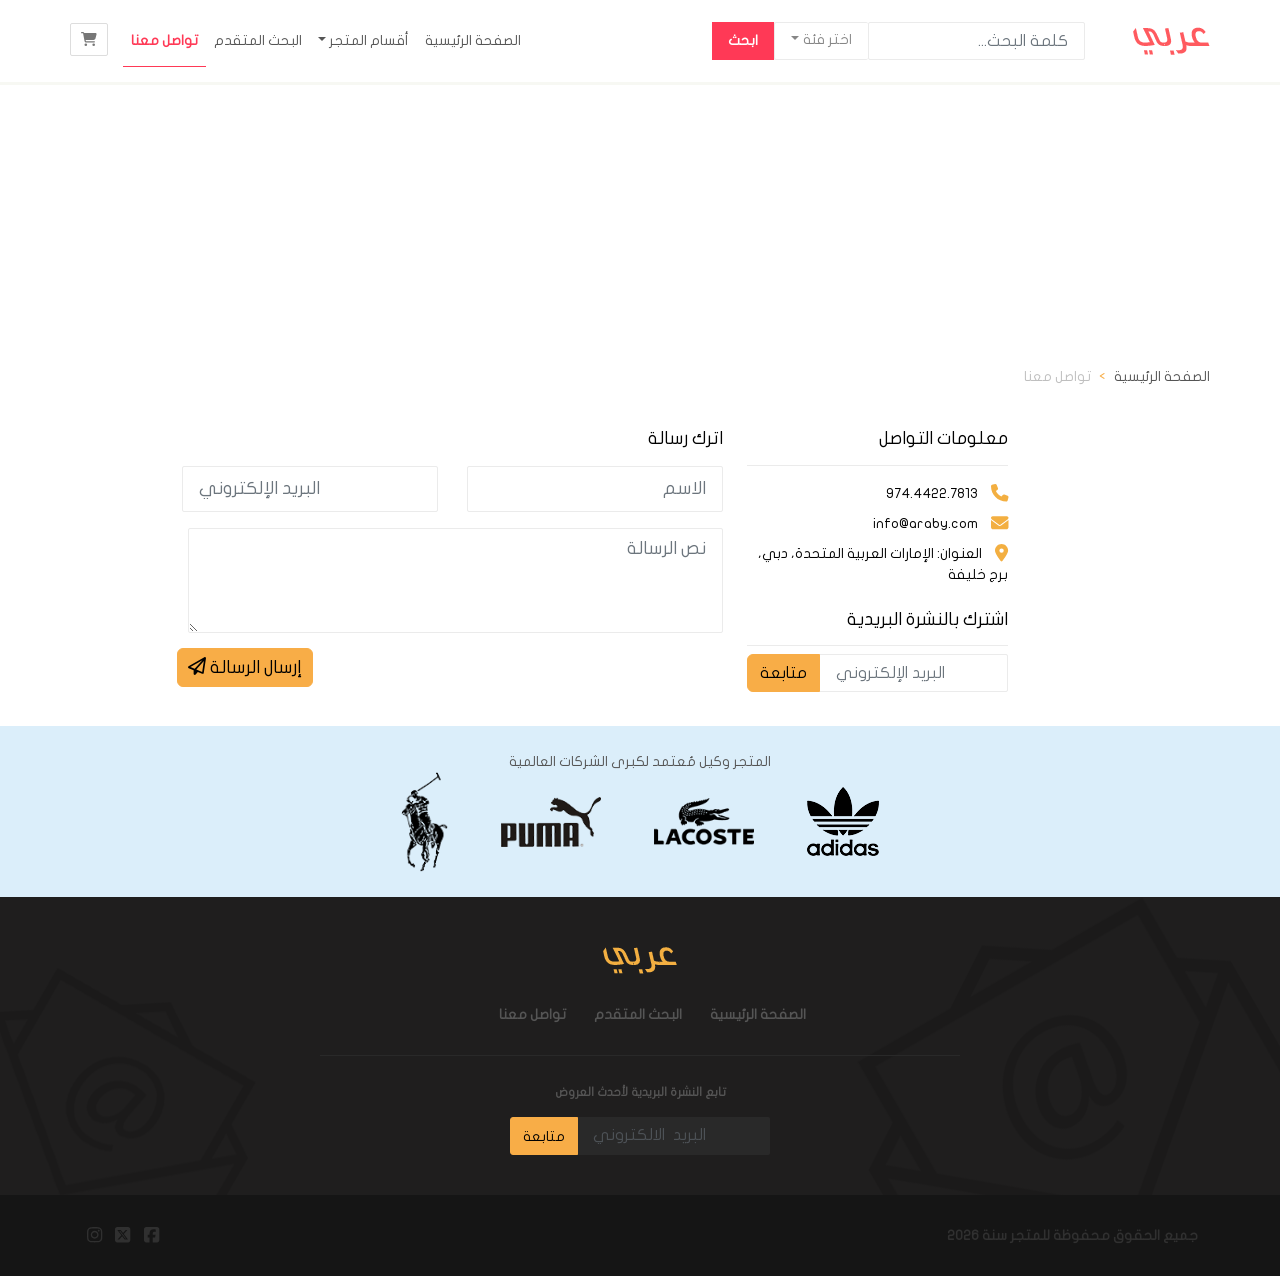
==== contact.html @ f73fb069 "first commit" ====
<!DOCTYPE html> <html lang="ar" dir="rtl"> <head> <meta charset="UTF-8"/> <meta http-equiv="X-UA-Compatible" content="IE=edge"/> <meta name="viewport" content="width=device-width,initial-scale=1"/> <title>متجر عربي</title> <script defer src="main.js"></script><link href="css/style.css" rel="stylesheet"></head> <body> <div class="container-fluid"> <div class="row"> <nav class="navbar navbar-expand-lg custom-navbar"> <div class="container px-0"> <div class="navbar-header"> <button class="navbar-toggler btn btn-icon" type="button" data-bs-toggle="collapse" data-bs-target="#navbarCollapse" aria-controls="navbarCollapse" aria-expanded="false" aria-label="Toggle navigation"> <i class="fa-solid fa-bars fa-xl"></i> </button> <a href="./checkout.html" class="btn-icon btn d-lg-none"> <i class="fa-solid fa-cart-shopping"></i> </a> <a href="#" class="me-5"> <img src="./images/logo.png" alt="متجر عربي"/> </a> </div> <form action="" class="d-flex inline-form"> <input type="search" class="form-control custom-form-control" placeholder="كلمة البحث..."/> <div class="dropdown"> <a href="" class="nav-link dropdown-toggle custom-btn categories" role="button" data-bs-toggle="dropdown" aria-expanded="false">اختر فئة</a> <ul class="dropdown-menu custom-dropdown-menu"> <li> <div class="checkbox ms-2"> <label for=""> <input type="checkbox" name="search-category" value="women"/> نسائي </label> </div> </li> <li> <div class="checkbox ms-2"> <label for=""> <input type="checkbox" name="search-category" value="kids"/> أطفال </label> </div> </li> <li> <div class="checkbox ms-2"> <label for=""> <input type="checkbox" name="search-category" value="men"/> رجالي </label> </div> </li> </ul> </div> <button type="submit" class="btn search-btn">ابحث</button> </form> <div class="collapse navbar-collapse" id="navbarCollapse"> <ul class="navbar-nav ms-auto"> <li class="nav-item"> <a href="./index.html" class="nav-link">الصفحة الرئيسية</a> </li> <li class="nav-item dropdown"> <a href="#" class="nav-link dropdown-toggle" id="navbarDropdown2" role="button" data-bs-toggle="dropdown" aria-expanded="false">أقسام المتجر</a> <ul class="dropdown-menu custom-dropdown-menu"> <li><a href="#" class="dropdown-item">رجالي</a></li> <li><a href="#" class="dropdown-item">نسائي</a></li> <li><a href="#" class="dropdown-item">أطفال</a></li> </ul> </li> <li class="nav-item"> <a href="./search.html" class="nav-link" aria-current="page"> البحث المتقدم </a> </li> <li class="nav-item active"> <a href="./contact.html" class="nav-link" aria-current="page">تواصل معنا</a> </li> <li class="mt-2"> <a href="./checkout.html" id="btn-shopping-cart" class="btn-icon btn d-none d-lg-block" title="عربة الشراء" data-bs-toggle="tooltip" data-bs-placement="bottom"> <i class="fa-solid fa-cart-shopping"></i> </a> </li> </ul> </div> </div> </nav> </div> <div class="row"> <div id="map"> <iframe src="https://www.google.com/maps/embed?pb=!1m18!1m12!1m3!1d3610.1828591189865!2d55.274284085515625!3d25.197055137890786!2m3!1f0!2f0!3f0!3m2!1i1024!2i768!4f13.1!3m3!1m2!1s0x3e5f434409a6abc5%3A0x33acfe7a9a726c38!2z2KjYsdisINiu2YTZitmB2Kkg2KfZhNil2YXYp9ix2KfYqiDYp9mE2LnYsdio2YrYqSDYp9mE2YXYqtit2K_YqQ!5e0!3m2!1sar!2s!4v1593965284754!5m2!1sar!2s" width="100%" height="250" frameborder="0" style="border:0" allowfullscreen="" aria-hidden="false" tabindex="0"></iframe> </div> </div> <div class="container"> <div class="row" area-label="breadcrumb" style="--bs-breadcrumb-divider:'>'"> <ol class="breadcrumb custom-breadcrumb"> <li class="breadcrumb-item"> <a href=".">الصفحة الرئيسية</a> </li> <li class="breadcrumb-item active">تواصل معنا</li> </ol> </div> <div id="contact-options" class="row mb-4"> <div class="col-lg-3 offset-lg-2"> <h4 class="heading-with-border-bottom">معلومات التواصل</h4> <div id="contact-info" class="mb-4"> <div> <i class="fas fa-phone fa-lg"></i> 974.4422.7813 </div> <div> <i class="fas fa-envelope fa-lg"></i> info@araby.com </div> <div> <i class="fas fa-map-marker-alt fa-lg"></i> العنوان: الإمارات العربية المتحدة، دبي، برج خليفة </div> </div> <h4 class="heading-with-border-bottom">اشترك بالنشرة البريدية</h4> <form id="form-subscription"> <div class="input-group"> <input type="email" class="form-control custom-form-control" placeholder="البريد الإلكتروني" name="email" required/> <button class="btn custom-btn-warning" type="submit"> متابعة </button> </div> </form> </div> <div class="col-lg-6"> <h4 class="pb-2">اترك رسالة</h4> <form> <div class="row"> <div class="col-md-6"> <input class="form-control custom-input-details custom-form-control" name="name" type="text" placeholder="الاسم" required/> </div> <div class="col-md-6"> <input class="form-control custom-input-details custom-form-control" name="email" type="email" placeholder="البريد الإلكتروني" required/> </div> </div> <div class="mt-3"> <textarea class="form-control custom-input-details custom-form-control" name="message" placeholder="نص الرسالة" required></textarea> </div> <div class="d-flex justify-content-end"> <button type="submit" class="btn custom-btn-warning custom-btn-with-icon"> <span> إرسال الرسالة <i class="far fa-paper-plane"></i> </span> </button> </div> </form> </div> </div> </div> <footer class="row"> <div id="brand-logos" class="text-center"> <span>المتجر وكيل مُعتمد لكبرى الشركات العالمية</span> <div class="img-container"> <img src="./images/adidas.png" alt="adidas"/> <img src="./images/lacoste.png" alt="lacoste"/> <img src="./images/puma.png" alt="puma"/> <img src="./images/polo.png" alt="polo"/> </div> </div> <div id="footer-nav" class="text-center"> <div class="footer-logo"> <a href="./"> <img src="./images/logo_footer.png" alt="logo"/> </a> </div> <div class="footer-nav-links d-none d-md-block"> <a href="./index.html">الصفحة الرئيسية</a> <a href="./search.html">البحث المتقدم</a> <a href="./contact.html">تواصل معنا</a> </div> <div class="newsletter col-md-6 offset-md-3 d-flex align-items-center justify-content-center"> <form> <label for="footer-input">تابع النشرة البريدية لأحدث العروض</label> <br/> <div class="input-group"> <input type="email" name="email" id="footer-input" class="form-control custom-form-control" placeholder="البريد  الالكتروني"/> <button type="submit" class="btn custom-btn-warning"> متابعة </button> </div> </form> </div> </div> <div id="footer-copyright-social"> <div class="container"> <div class="clearfix"> <div id="copyright" class="float-start"></div> <div id="social-icons" class="float-end"> <a href="https://www.facebook.com"> <i class="fa-brands fa-square-facebook fa-lg"></i> </a> <a href="https://www.x.com"> <i class="fa-brands fa-square-x-twitter fa-lg"></i> </a> <a href="https://www.instagram.com"> <i class="fa-brands fa-instagram fa-lg"></i> </a> </div> </div> </div> </div> </footer> </div> </body> </html>
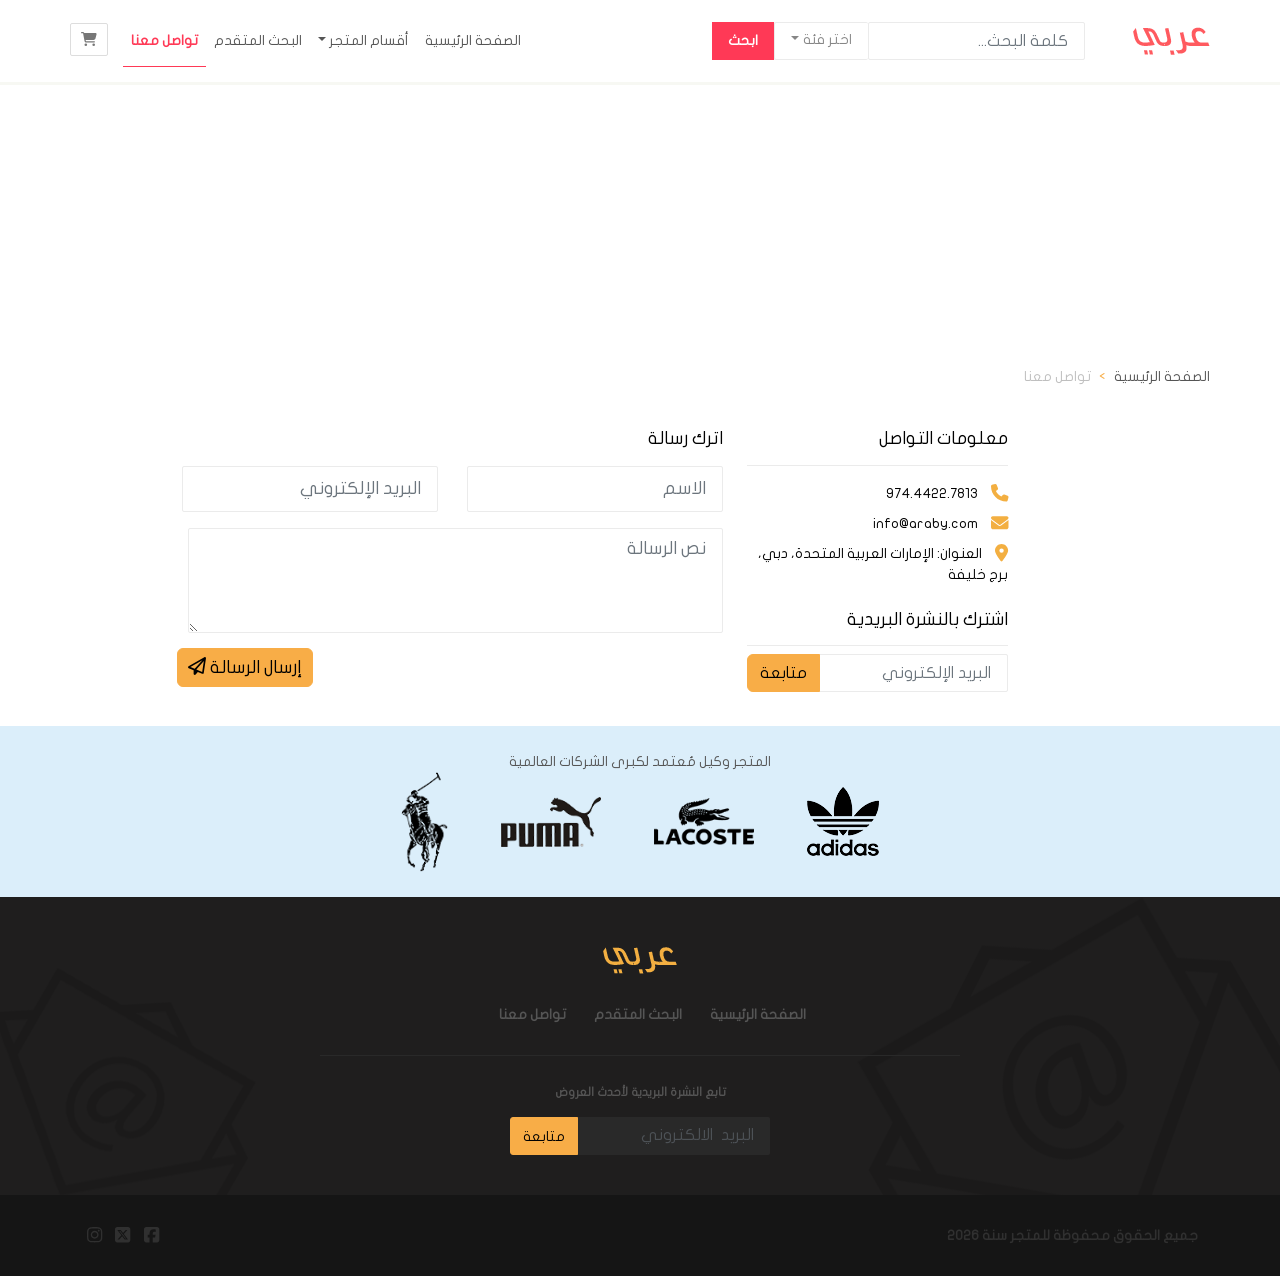
==== commit 29d3df0e: "update some pages" ====
--- a/contact.html
+++ b/contact.html
@@ -1 +1 @@
-<!DOCTYPE html> <html lang="ar" dir="rtl"> <head> <meta charset="UTF-8"/> <meta http-equiv="X-UA-Compatible" content="IE=edge"/> <meta name="viewport" content="width=device-width,initial-scale=1"/> <title>متجر عربي</title> <script defer src="main.js"></script><link href="css/style.css" rel="stylesheet"></head> <body> <div class="container-fluid"> <div class="row"> <nav class="navbar navbar-expand-lg custom-navbar"> <div class="container px-0"> <div class="navbar-header"> <button class="navbar-toggler btn btn-icon" type="button" data-bs-toggle="collapse" data-bs-target="#navbarCollapse" aria-controls="navbarCollapse" aria-expanded="false" aria-label="Toggle navigation"> <i class="fa-solid fa-bars fa-xl"></i> </button> <a href="./checkout.html" class="btn-icon btn d-lg-none"> <i class="fa-solid fa-cart-shopping"></i> </a> <a href="#" class="me-5"> <img src="./images/logo.png" alt="متجر عربي"/> </a> </div> <form action="" class="d-flex inline-form"> <input type="search" class="form-control custom-form-control" placeholder="كلمة البحث..."/> <div class="dropdown"> <a href="" class="nav-link dropdown-toggle custom-btn categories" role="button" data-bs-toggle="dropdown" aria-expanded="false">اختر فئة</a> <ul class="dropdown-menu custom-dropdown-menu"> <li> <div class="checkbox ms-2"> <label for=""> <input type="checkbox" name="search-category" value="women"/> نسائي </label> </div> </li> <li> <div class="checkbox ms-2"> <label for=""> <input type="checkbox" name="search-category" value="kids"/> أطفال </label> </div> </li> <li> <div class="checkbox ms-2"> <label for=""> <input type="checkbox" name="search-category" value="men"/> رجالي </label> </div> </li> </ul> </div> <button type="submit" class="btn search-btn">ابحث</button> </form> <div class="collapse navbar-collapse" id="navbarCollapse"> <ul class="navbar-nav ms-auto"> <li class="nav-item"> <a href="./index.html" class="nav-link">الصفحة الرئيسية</a> </li> <li class="nav-item dropdown"> <a href="#" class="nav-link dropdown-toggle" id="navbarDropdown2" role="button" data-bs-toggle="dropdown" aria-expanded="false">أقسام المتجر</a> <ul class="dropdown-menu custom-dropdown-menu"> <li><a href="#" class="dropdown-item">رجالي</a></li> <li><a href="#" class="dropdown-item">نسائي</a></li> <li><a href="#" class="dropdown-item">أطفال</a></li> </ul> </li> <li class="nav-item"> <a href="./search.html" class="nav-link" aria-current="page"> البحث المتقدم </a> </li> <li class="nav-item active"> <a href="./contact.html" class="nav-link" aria-current="page">تواصل معنا</a> </li> <li class="mt-2"> <a href="./checkout.html" id="btn-shopping-cart" class="btn-icon btn d-none d-lg-block" title="عربة الشراء" data-bs-toggle="tooltip" data-bs-placement="bottom"> <i class="fa-solid fa-cart-shopping"></i> </a> </li> </ul> </div> </div> </nav> </div> <div class="row"> <div id="map"> <iframe src="https://www.google.com/maps/embed?pb=!1m18!1m12!1m3!1d3610.1828591189865!2d55.274284085515625!3d25.197055137890786!2m3!1f0!2f0!3f0!3m2!1i1024!2i768!4f13.1!3m3!1m2!1s0x3e5f434409a6abc5%3A0x33acfe7a9a726c38!2z2KjYsdisINiu2YTZitmB2Kkg2KfZhNil2YXYp9ix2KfYqiDYp9mE2LnYsdio2YrYqSDYp9mE2YXYqtit2K_YqQ!5e0!3m2!1sar!2s!4v1593965284754!5m2!1sar!2s" width="100%" height="250" frameborder="0" style="border:0" allowfullscreen="" aria-hidden="false" tabindex="0"></iframe> </div> </div> <div class="container"> <div class="row" area-label="breadcrumb" style="--bs-breadcrumb-divider:'>'"> <ol class="breadcrumb custom-breadcrumb"> <li class="breadcrumb-item"> <a href=".">الصفحة الرئيسية</a> </li> <li class="breadcrumb-item active">تواصل معنا</li> </ol> </div> <div id="contact-options" class="row mb-4"> <div class="col-lg-3 offset-lg-2"> <h4 class="heading-with-border-bottom">معلومات التواصل</h4> <div id="contact-info" class="mb-4"> <div> <i class="fas fa-phone fa-lg"></i> 974.4422.7813 </div> <div> <i class="fas fa-envelope fa-lg"></i> info@araby.com </div> <div> <i class="fas fa-map-marker-alt fa-lg"></i> العنوان: الإمارات العربية المتحدة، دبي، برج خليفة </div> </div> <h4 class="heading-with-border-bottom">اشترك بالنشرة البريدية</h4> <form id="form-subscription"> <div class="input-group"> <input type="email" class="form-control custom-form-control" placeholder="البريد الإلكتروني" name="email" required/> <button class="btn custom-btn-warning" type="submit"> متابعة </button> </div> </form> </div> <div class="col-lg-6"> <h4 class="pb-2">اترك رسالة</h4> <form> <div class="row"> <div class="col-md-6"> <input class="form-control custom-input-details custom-form-control" name="name" type="text" placeholder="الاسم" required/> </div> <div class="col-md-6"> <input class="form-control custom-input-details custom-form-control" name="email" type="email" placeholder="البريد الإلكتروني" required/> </div> </div> <div class="mt-3"> <textarea class="form-control custom-input-details custom-form-control" name="message" placeholder="نص الرسالة" required></textarea> </div> <div class="d-flex justify-content-end"> <button type="submit" class="btn custom-btn-warning custom-btn-with-icon"> <span> إرسال الرسالة <i class="far fa-paper-plane"></i> </span> </button> </div> </form> </div> </div> </div> <footer class="row"> <div id="brand-logos" class="text-center"> <span>المتجر وكيل مُعتمد لكبرى الشركات العالمية</span> <div class="img-container"> <img src="./images/adidas.png" alt="adidas"/> <img src="./images/lacoste.png" alt="lacoste"/> <img src="./images/puma.png" alt="puma"/> <img src="./images/polo.png" alt="polo"/> </div> </div> <div id="footer-nav" class="text-center"> <div class="footer-logo"> <a href="./"> <img src="./images/logo_footer.png" alt="logo"/> </a> </div> <div class="footer-nav-links d-none d-md-block"> <a href="./index.html">الصفحة الرئيسية</a> <a href="./search.html">البحث المتقدم</a> <a href="./contact.html">تواصل معنا</a> </div> <div class="newsletter col-md-6 offset-md-3 d-flex align-items-center justify-content-center"> <form> <label for="footer-input">تابع النشرة البريدية لأحدث العروض</label> <br/> <div class="input-group"> <input type="email" name="email" id="footer-input" class="form-control custom-form-control" placeholder="البريد  الالكتروني"/> <button type="submit" class="btn custom-btn-warning"> متابعة </button> </div> </form> </div> </div> <div id="footer-copyright-social"> <div class="container"> <div class="clearfix"> <div id="copyright" class="float-start"></div> <div id="social-icons" class="float-end"> <a href="https://www.facebook.com"> <i class="fa-brands fa-square-facebook fa-lg"></i> </a> <a href="https://www.x.com"> <i class="fa-brands fa-square-x-twitter fa-lg"></i> </a> <a href="https://www.instagram.com"> <i class="fa-brands fa-instagram fa-lg"></i> </a> </div> </div> </div> </div> </footer> </div> </body> </html> +<!DOCTYPE html> <html lang="ar" dir="rtl"> <head> <meta charset="UTF-8"/> <meta http-equiv="X-UA-Compatible" content="IE=edge"/> <meta name="viewport" content="width=device-width,initial-scale=1"/> <title>متجر عربي</title> <script defer src="main.js"></script><link href="css/style.css" rel="stylesheet"></head> <body> <div class="container-fluid"> <div class="row"> <nav class="navbar navbar-expand-lg custom-navbar"> <div class="container px-0"> <div class="navbar-header"> <button class="navbar-toggler btn btn-icon" type="button" data-bs-toggle="collapse" data-bs-target="#navbarCollapse" aria-controls="navbarCollapse" aria-expanded="false" aria-label="Toggle navigation"> <i class="fa-solid fa-bars fa-xl"></i> </button> <a href="./checkout.html" class="btn-icon btn d-lg-none"> <i class="fa-solid fa-cart-shopping"></i> </a> <a href="#" class="me-5"> <img src="./images/logo.png" alt="متجر عربي"/> </a> </div> <form action="" class="d-flex inline-form"> <input type="search" class="form-control custom-form-control" placeholder="كلمة البحث..."/> <div class="dropdown"> <a href="" class="nav-link dropdown-toggle custom-btn categories" role="button" data-bs-toggle="dropdown" aria-expanded="false">اختر فئة</a> <ul class="dropdown-menu custom-dropdown-menu"> <li> <div class="checkbox ms-2"> <label for=""> <input type="checkbox" name="search-category" value="women"/> نسائي </label> </div> </li> <li> <div class="checkbox ms-2"> <label for=""> <input type="checkbox" name="search-category" value="kids"/> أطفال </label> </div> </li> <li> <div class="checkbox ms-2"> <label for=""> <input type="checkbox" name="search-category" value="men"/> رجالي </label> </div> </li> </ul> </div> <button type="submit" class="btn search-btn">ابحث</button> </form> <div class="collapse navbar-collapse" id="navbarCollapse"> <ul class="navbar-nav ms-auto"> <li class="nav-item"> <a href="./index.html" class="nav-link">الصفحة الرئيسية</a> </li> <li class="nav-item dropdown"> <a href="#" class="nav-link dropdown-toggle" id="navbarDropdown2" role="button" data-bs-toggle="dropdown" aria-expanded="false">أقسام المتجر</a> <ul class="dropdown-menu custom-dropdown-menu"> <li><a href="#" class="dropdown-item">رجالي</a></li> <li><a href="#" class="dropdown-item">نسائي</a></li> <li><a href="#" class="dropdown-item">أطفال</a></li> </ul> </li> <li class="nav-item"> <a href="./search.html" class="nav-link" aria-current="page"> البحث المتقدم </a> </li> <li class="nav-item active"> <a href="./contact.html" class="nav-link" aria-current="page">تواصل معنا</a> </li> <li class="mt-2"> <a href="./checkout.html" id="btn-shopping-cart" class="btn-icon btn d-none d-lg-block" title="عربة الشراء" data-bs-toggle="tooltip" data-bs-placement="bottom"> <i class="fa-solid fa-cart-shopping"></i> </a> </li> </ul> </div> </div> </nav> </div> <div class="row"> <div id="map"> <iframe src="https://www.google.com/maps/embed?pb=!1m18!1m12!1m3!1d3610.1828591189865!2d55.274284085515625!3d25.197055137890786!2m3!1f0!2f0!3f0!3m2!1i1024!2i768!4f13.1!3m3!1m2!1s0x3e5f434409a6abc5%3A0x33acfe7a9a726c38!2z2KjYsdisINiu2YTZitmB2Kkg2KfZhNil2YXYp9ix2KfYqiDYp9mE2LnYsdio2YrYqSDYp9mE2YXYqtit2K_YqQ!5e0!3m2!1sar!2s!4v1593965284754!5m2!1sar!2s" width="100%" height="250" frameborder="0" style="border:0" allowfullscreen="" aria-hidden="false" tabindex="0"></iframe> </div> </div> <div class="container"> <div class="row" area-label="breadcrumb" style="--bs-breadcrumb-divider:'>'"> <ol class="breadcrumb custom-breadcrumb"> <li class="breadcrumb-item"> <a href=".">الصفحة الرئيسية</a> </li> <li class="breadcrumb-item active">تواصل معنا</li> </ol> </div> <div id="contact-options" class="row mb-4"> <div class="col-lg-3 offset-lg-2"> <h4 class="heading-with-border-bottom">معلومات التواصل</h4> <div id="contact-info" class="mb-4"> <div> <i class="fas fa-phone fa-lg"></i> 974.4422.7813 </div> <div> <i class="fas fa-envelope fa-lg"></i> info@araby.com </div> <div> <i class="fas fa-map-marker-alt fa-lg"></i> العنوان: الإمارات العربية المتحدة، دبي، برج خليفة </div> </div> <h4 class="heading-with-border-bottom">اشترك بالنشرة البريدية</h4> <form id="form-subscription"> <div class="input-group"> <input type="email" class="form-control custom-form-control" placeholder="البريد الإلكتروني" name="email" required/> <button class="btn custom-btn-warning" type="submit"> متابعة </button> </div> </form> </div> <div class="col-lg-6"> <h4 class="pb-2 pt-3 pt-lg-0">اترك رسالة</h4> <form> <div class="row"> <div class="col-md-6"> <input class="form-control custom-input-details custom-form-control" name="name" type="text" placeholder="الاسم" required/> </div> <div class="col-md-6"> <input class="form-control custom-input-details custom-form-control" name="email" type="email" placeholder="البريد الإلكتروني" required/> </div> </div> <div class="mt-3"> <textarea class="form-control custom-input-details custom-form-control" name="message" placeholder="نص الرسالة" required></textarea> </div> <div class="d-flex justify-content-end"> <button type="submit" class="btn custom-btn-warning custom-btn-with-icon"> <span> إرسال الرسالة <i class="far fa-paper-plane"></i> </span> </button> </div> </form> </div> </div> </div> <footer class="row"> <div id="brand-logos" class="text-center"> <span>المتجر وكيل مُعتمد لكبرى الشركات العالمية</span> <div class="img-container"> <img src="./images/adidas.png" alt="adidas"/> <img src="./images/lacoste.png" alt="lacoste"/> <img src="./images/puma.png" alt="puma"/> <img src="./images/polo.png" alt="polo"/> </div> </div> <div id="footer-nav" class="text-center"> <div class="footer-logo"> <a href="./"> <img src="./images/logo_footer.png" alt="logo"/> </a> </div> <div class="footer-nav-links d-none d-md-block"> <a href="./index.html">الصفحة الرئيسية</a> <a href="./search.html">البحث المتقدم</a> <a href="./contact.html">تواصل معنا</a> </div> <div class="newsletter col-md-6 offset-md-3 d-flex align-items-center justify-content-center"> <form> <label for="footer-input">تابع النشرة البريدية لأحدث العروض</label> <br/> <div class="input-group"> <input type="email" name="email" id="footer-input" class="form-control custom-form-control" placeholder="البريد  الالكتروني"/> <button type="submit" class="btn custom-btn-warning"> متابعة </button> </div> </form> </div> </div> <div id="footer-copyright-social"> <div class="container"> <div class="clearfix"> <div id="copyright" class="float-start"></div> <div id="social-icons" class="float-end"> <a href="https://www.facebook.com"> <i class="fa-brands fa-square-facebook fa-lg"></i> </a> <a href="https://www.x.com"> <i class="fa-brands fa-square-x-twitter fa-lg"></i> </a> <a href="https://www.instagram.com"> <i class="fa-brands fa-instagram fa-lg"></i> </a> </div> </div> </div> </div> </footer> </div> </body> </html> 
